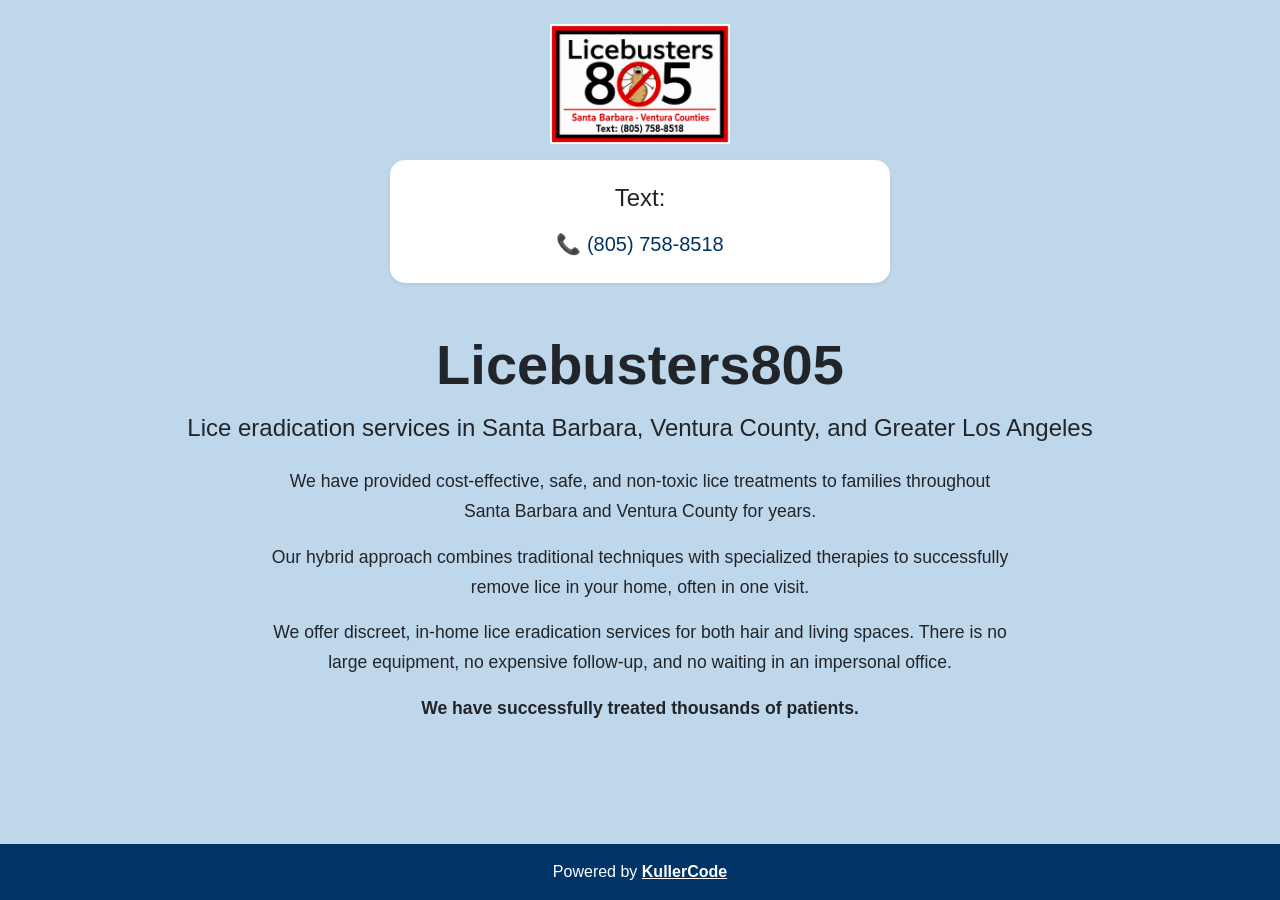
==== index.html @ dc7e68a3 "changed text" ====
<!DOCTYPE html>
<html lang="en">
<head>
  <meta charset="UTF-8">
  <meta name="viewport" content="width=device-width, initial-scale=1.0">

  <title>Lice Busters 805</title>

  <link
    href="https://cdn.jsdelivr.net/npm/bootstrap@5.3.5/dist/css/bootstrap.min.css"
    rel="stylesheet"
  >

  <link rel="stylesheet" href="style.css">
  <link rel="icon" type="image/png" href="./favicon.png">
<link rel="apple-touch-icon" href="./favicon.png">
</head>

<body class="d-flex flex-column min-vh-100">

  <main class="container flex-grow-1 text-center py-4">

    <img
      src="./licelogo.PNG"
      alt="Licebusters 805 logo"
      class="img-fluid homepage-logo mb-3"
    >

    <div class="card shadow-sm mx-auto text-center contact-card mb-5">
      <div class="card-body p-4">

        <h2 class="h4 mb-3">Text: </h2>

        <address class="mb-0">

          <p class="fs-5 mb-0">
            📞
            <a
              href="sms:+18057588518"
              class="text-decoration-none"
            >
              (805) 758-8518
            </a>
          </p>

        </address>

      </div>
    </div>

    <h1 class="display-4 fw-bold mb-3">
      Licebusters805
    </h1>

    <h2 class="h4 mb-4">
      Lice eradication services in Santa Barbara, Ventura County,
      and Greater Los Angeles
    </h2>

    <section class="homepage-content mx-auto">

      <p>
        We have provided cost-effective, safe, and non-toxic lice treatments
        to families throughout Santa Barbara and Ventura County for years.
      </p>

      <p>
        Our hybrid approach combines traditional techniques with specialized
        therapies to successfully remove lice in your home, often in one visit.
      </p>

      <p>
        We offer discreet, in-home lice eradication services for both hair and living spaces. There is no large equipment, no expensive follow-up,
        and no waiting in an impersonal office.
      </p>

      <p class="fw-semibold">
        We have successfully treated thousands of patients.
      </p>

    </section>

  </main>

  <footer>
    Powered by
    <a
      href="https://kullercode.github.io/Kent-van-Kuller-Portfolio/"
      target="_blank"
      rel="noopener noreferrer"
    >
      <strong>KullerCode</strong>
    </a>
  </footer>

  <script src="script.js"></script>
</body>
</html>
---- style.css ----
body {
  background-color: #bfd7ea;
  font-family: Arial, Helvetica, sans-serif;
}

.homepage-logo {
  width: 180px;
  max-width: 60%;
  height: auto;
}

.contact-card {
  max-width: 500px;
  border: none;
  border-radius: 15px;
}

.contact-card a {
  color: #003366;
  overflow-wrap: anywhere;
}

.contact-card a:hover {
  text-decoration: underline !important;
}

.homepage-content {
  max-width: 750px;
  font-size: 1.1rem;
  line-height: 1.7;
}

footer {
  background-color: #003366;
  color: white;
  text-align: center;
  padding: 1rem;
  font-size: 1rem;
}

footer a {
  color: white;
}

footer a:hover {
  color: #ffd54f;
}
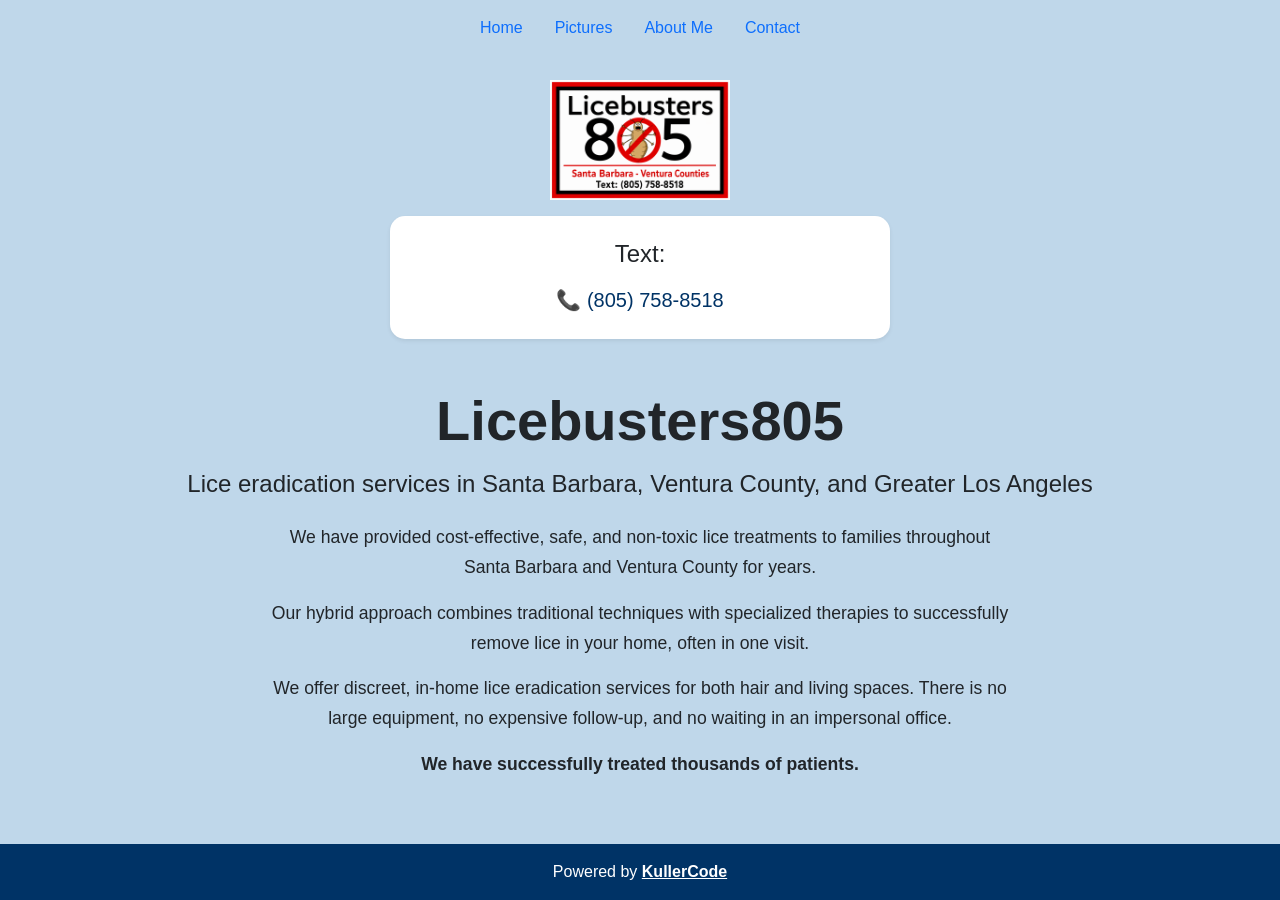
==== commit d517804d: "added navbar" ====
--- a/index.html
+++ b/index.html
@@ -17,6 +17,23 @@
 </head>
 
 <body class="d-flex flex-column min-vh-100">
+  
+<nav class="navbar">
+  <ul class="nav justify-content-center w-100">
+    <li class="nav-item">
+      <a class="nav-link" href="./index.html">Home</a>
+    </li>
+    <li class="nav-item">
+      <a class="nav-link" href="./photos.html">Pictures</a>
+    </li>
+    <li class="nav-item">
+      <a class="nav-link" href="./aboutme.html">About Me</a>
+    </li>
+    <li class="nav-item">
+      <a class="nav-link" href="./contact.html">Contact</a>
+    </li>
+  </ul>
+</nav>
 
   <main class="container flex-grow-1 text-center py-4">
 
@@ -58,7 +75,7 @@
     </h2>
 
     <section class="homepage-content mx-auto">
-
+      
       <p>
         We have provided cost-effective, safe, and non-toxic lice treatments
         to families throughout Santa Barbara and Ventura County for years.
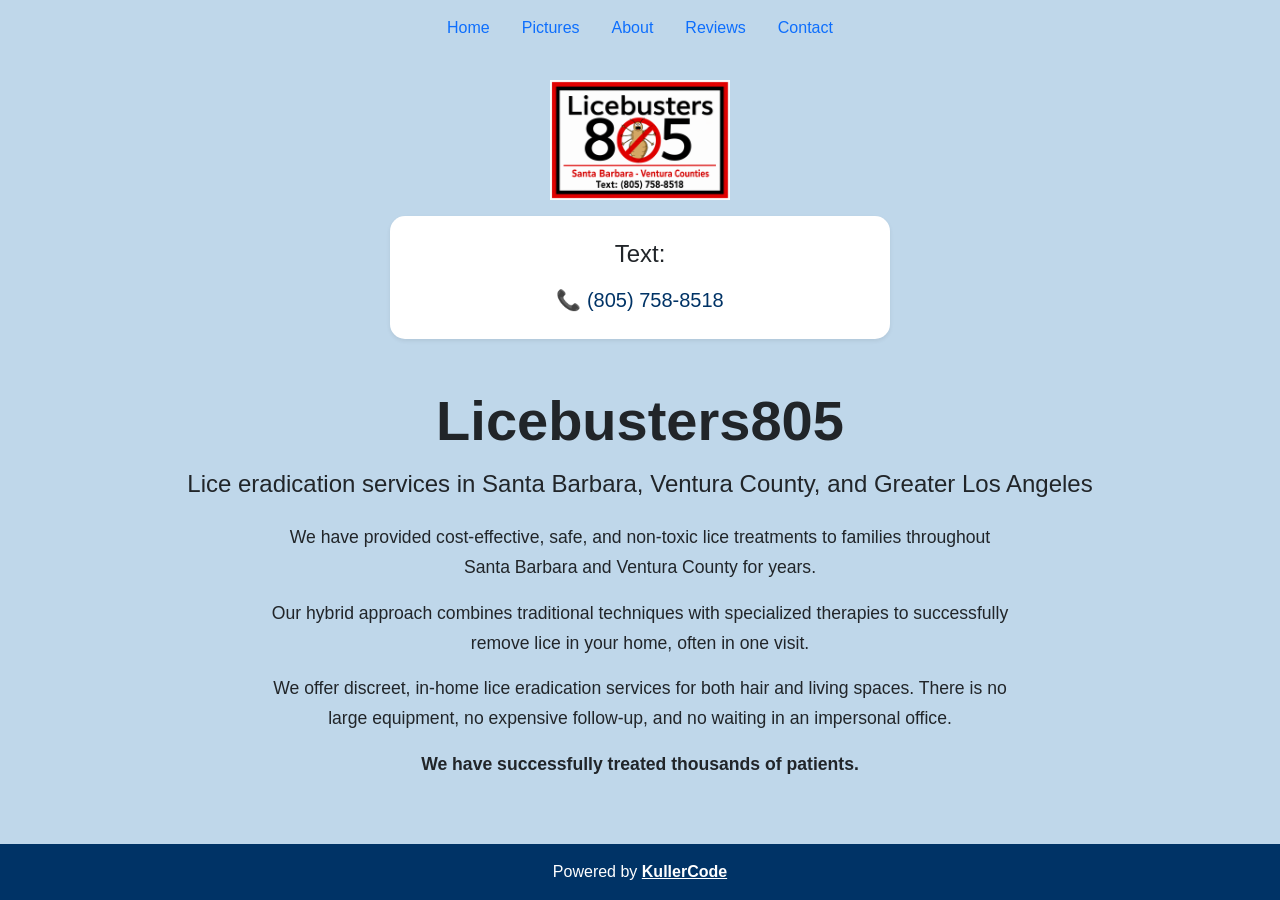
==== commit cc4bd593: "added reviews page, fixed about link to nav" ====
--- a/index.html
+++ b/index.html
@@ -27,7 +27,10 @@
       <a class="nav-link" href="./photos.html">Pictures</a>
     </li>
     <li class="nav-item">
-      <a class="nav-link" href="./aboutme.html">About Me</a>
+      <a class="nav-link" href="./about.html">About</a>
+    </li>
+      <li class="nav-item">
+      <a class="nav-link" href="./reviews.html">Reviews</a>
     </li>
     <li class="nav-item">
       <a class="nav-link" href="./contact.html">Contact</a>
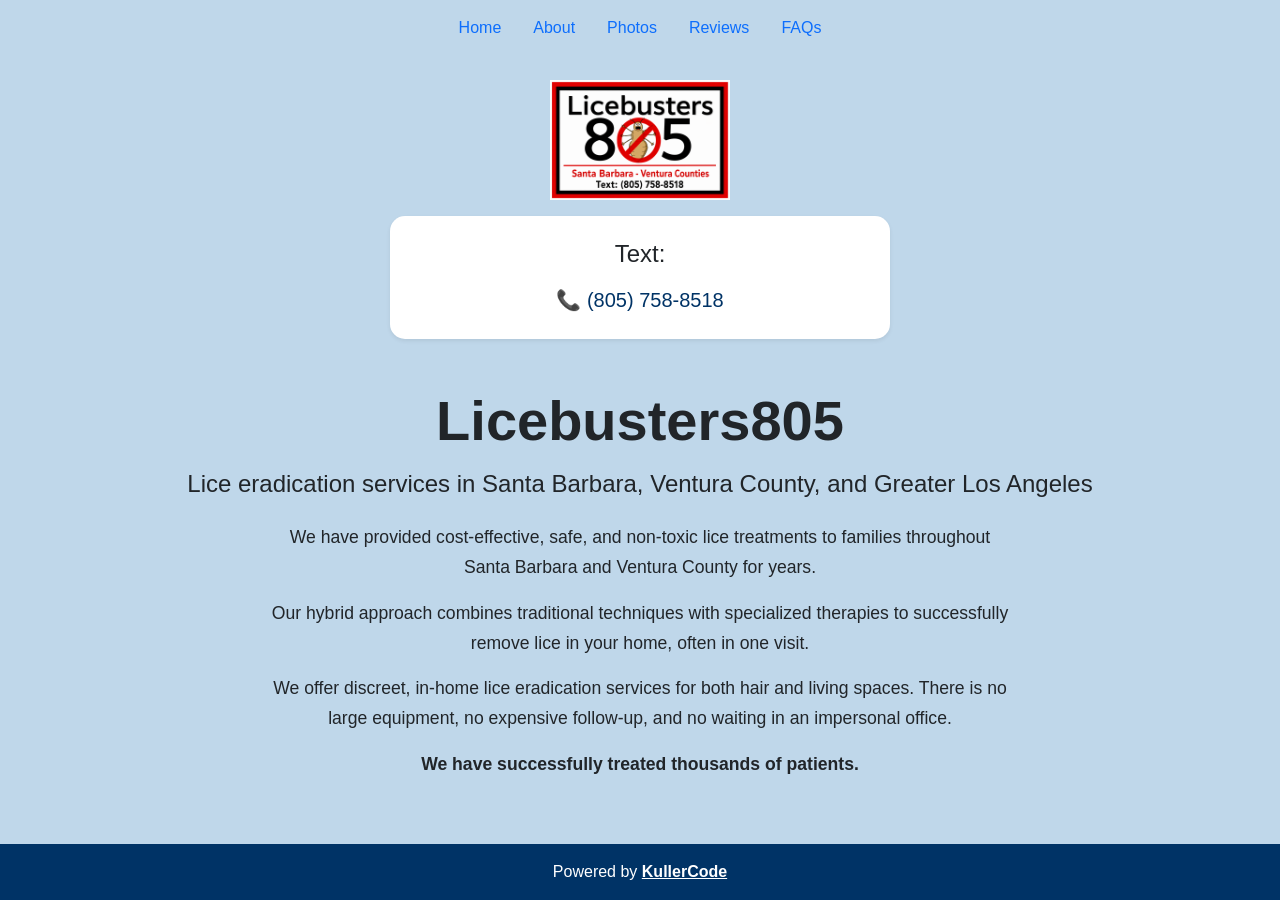
==== commit 2bdb8d21: "fixed home nav bar" ====
--- a/index.html
+++ b/index.html
@@ -23,17 +23,17 @@
     <li class="nav-item">
       <a class="nav-link" href="./index.html">Home</a>
     </li>
-    <li class="nav-item">
-      <a class="nav-link" href="./photos.html">Pictures</a>
+     <li class="nav-item">
+      <a class="nav-link" href="./about.html">About</a>
     </li>
-    <li class="nav-item">
-      <a class="nav-link" href="./about.html">About</a>
+     <li class="nav-item">
+      <a class="nav-link" href="./photos.html">Photos</a>
     </li>
       <li class="nav-item">
       <a class="nav-link" href="./reviews.html">Reviews</a>
     </li>
-    <li class="nav-item">
-      <a class="nav-link" href="./contact.html">Contact</a>
+     <li class="nav-item">
+      <a class="nav-link" href="./photos.html">FAQs</a>
     </li>
   </ul>
 </nav>
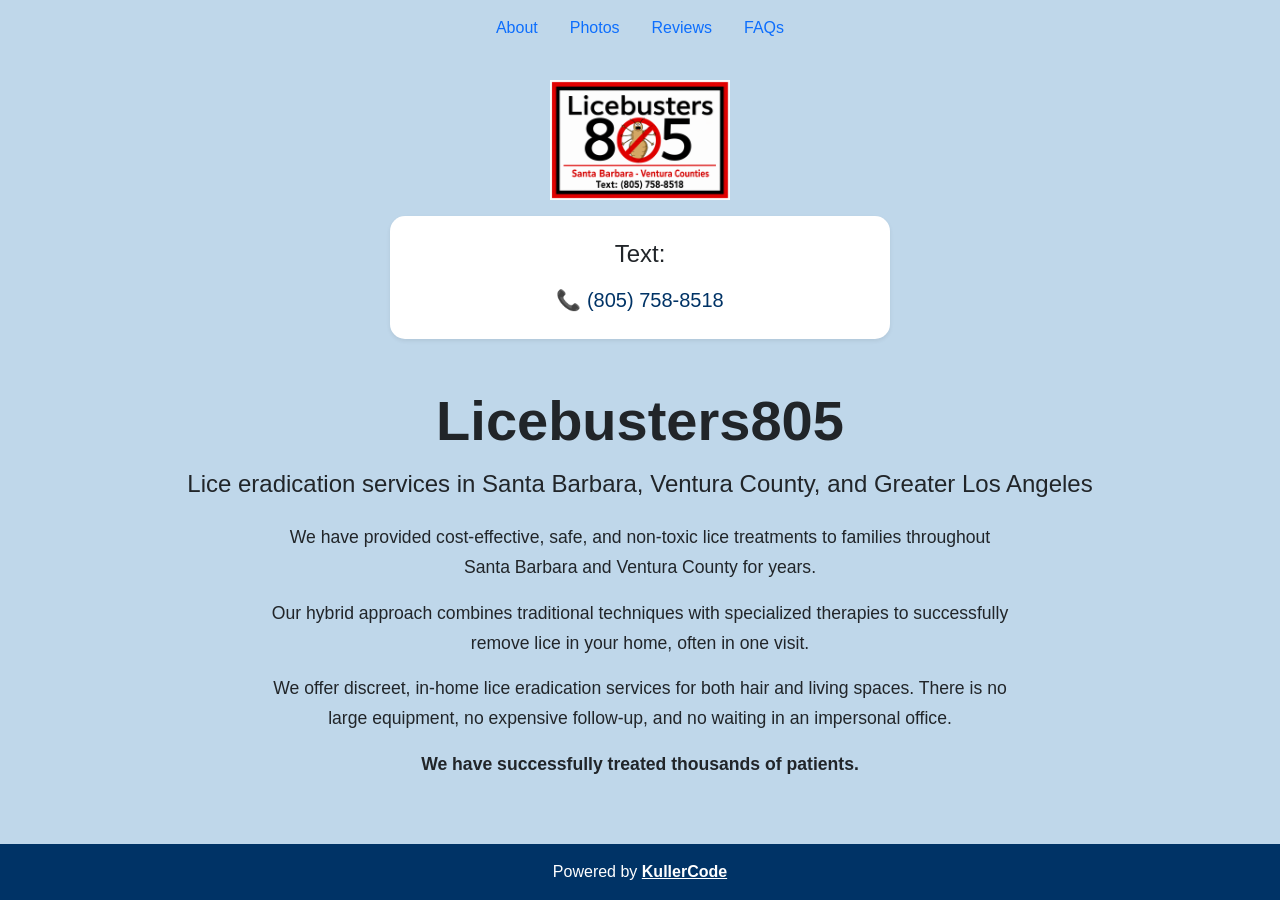
==== commit b3dc21ab: "added link changes" ====
--- a/index.html
+++ b/index.html
@@ -20,9 +20,7 @@
   
 <nav class="navbar">
   <ul class="nav justify-content-center w-100">
-    <li class="nav-item">
-      <a class="nav-link" href="./index.html">Home</a>
-    </li>
+   
      <li class="nav-item">
       <a class="nav-link" href="./about.html">About</a>
     </li>
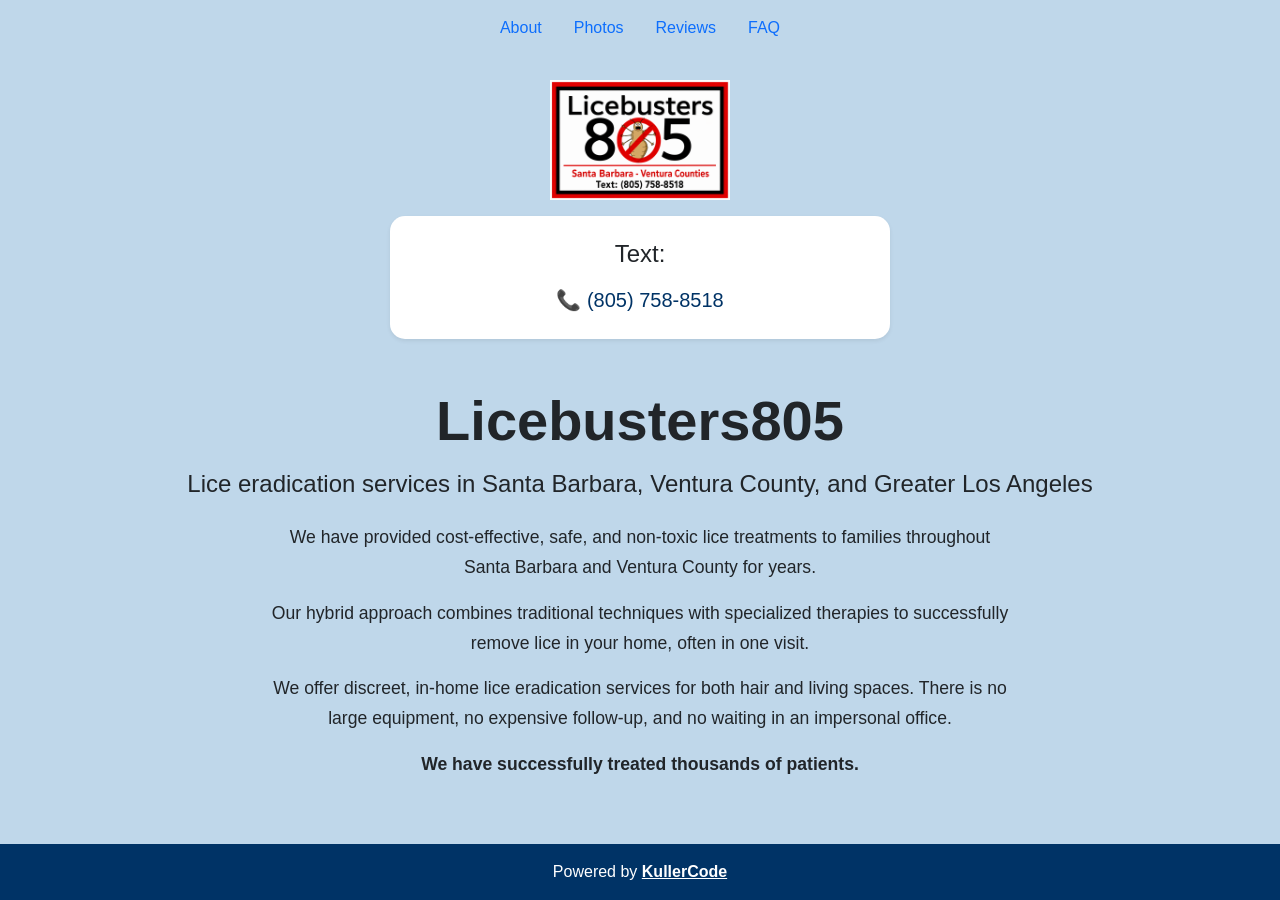
==== commit 227d807b: "changed links again" ====
--- a/index.html
+++ b/index.html
@@ -31,7 +31,7 @@
       <a class="nav-link" href="./reviews.html">Reviews</a>
     </li>
      <li class="nav-item">
-      <a class="nav-link" href="./photos.html">FAQs</a>
+      <a class="nav-link" href="./faq.html">FAQ</a>
     </li>
   </ul>
 </nav>
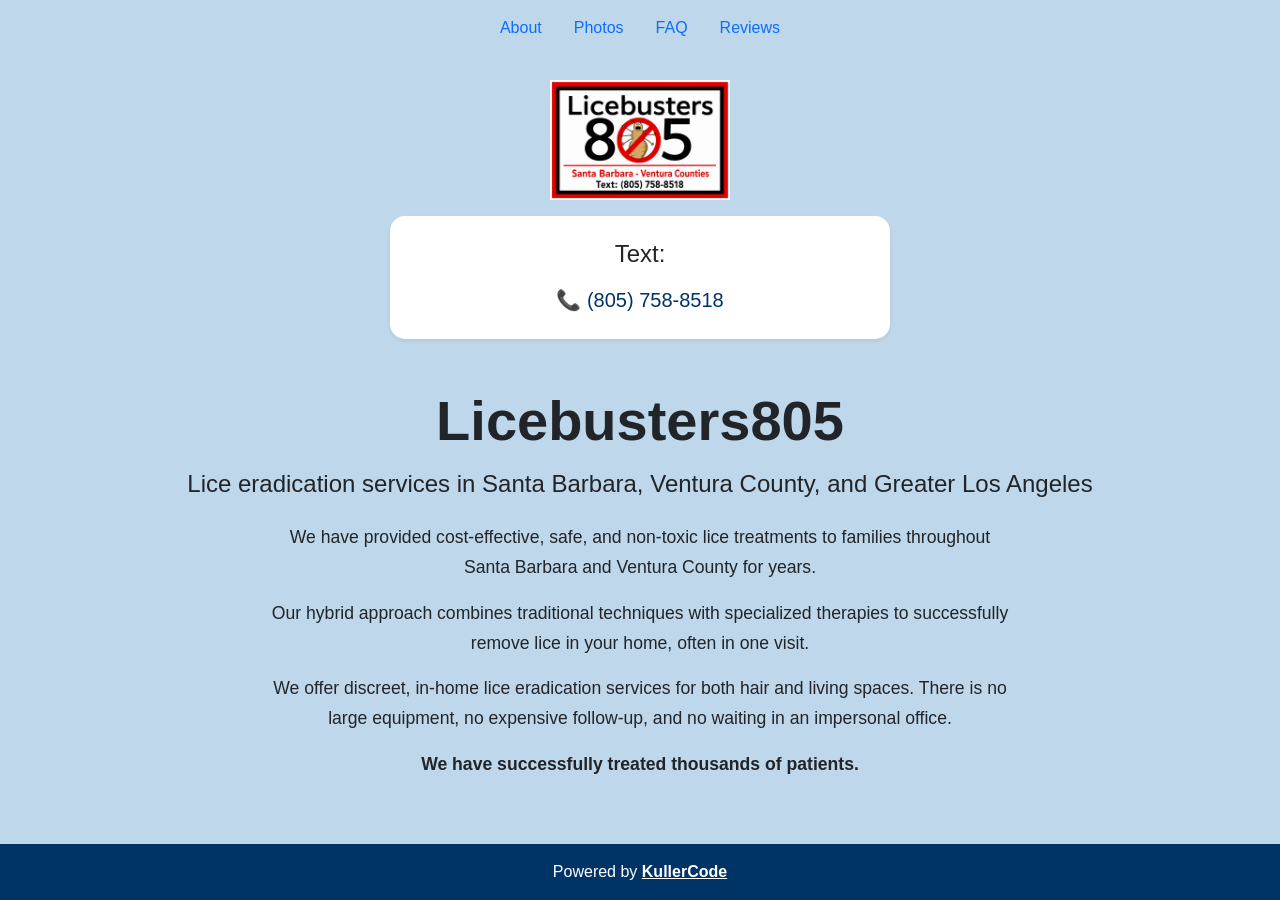
==== commit cb7146af: "changed order of links in nav" ====
--- a/index.html
+++ b/index.html
@@ -27,12 +27,13 @@
      <li class="nav-item">
       <a class="nav-link" href="./photos.html">Photos</a>
     </li>
+    <li class="nav-item">
+      <a class="nav-link" href="./faq.html">FAQ</a>
+    </li>
       <li class="nav-item">
       <a class="nav-link" href="./reviews.html">Reviews</a>
     </li>
-     <li class="nav-item">
-      <a class="nav-link" href="./faq.html">FAQ</a>
-    </li>
+    
   </ul>
 </nav>
 
